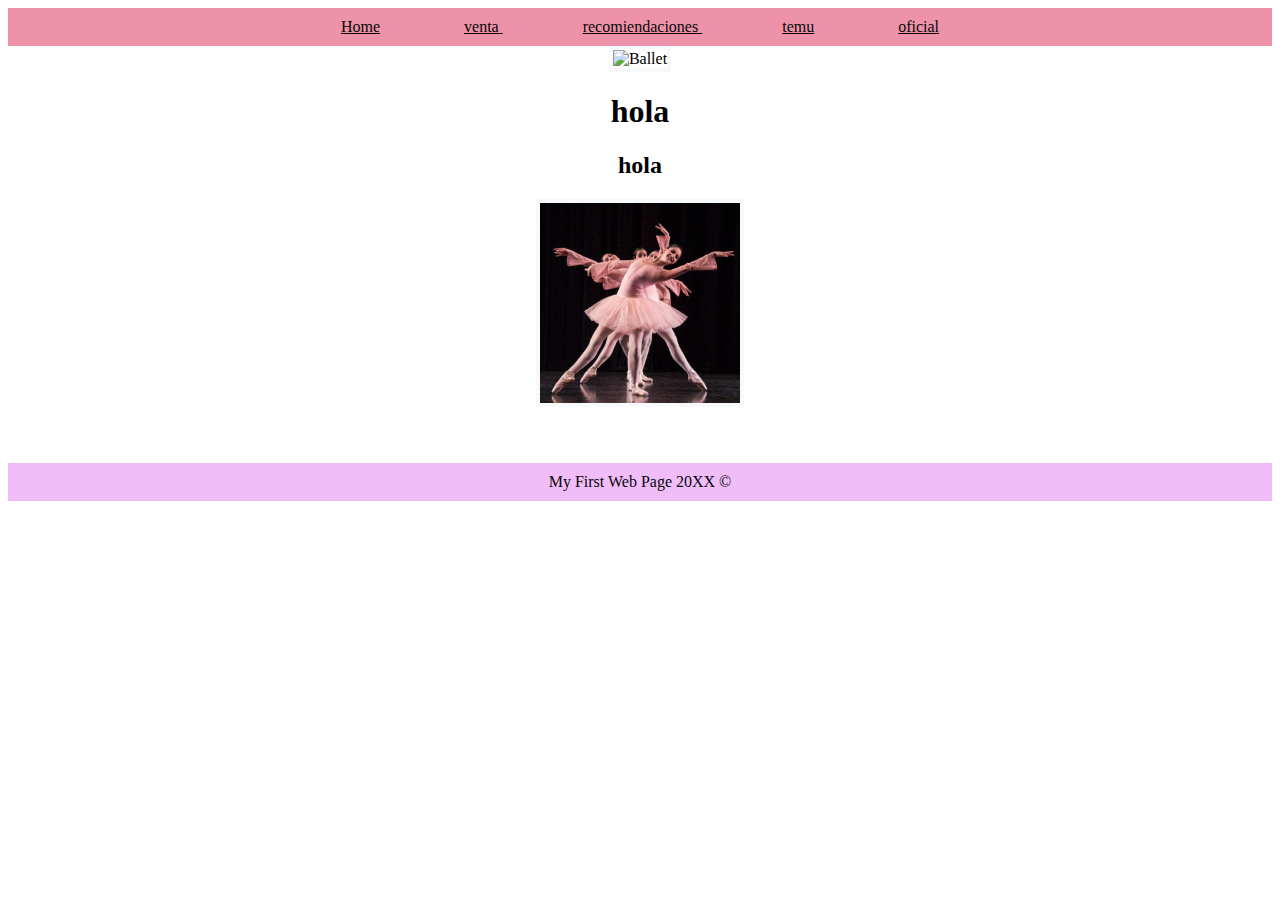
==== aplicacion/index.html @ efa692c7 "initial commit" ====
<!DOCTYPE html>
<html>
    <head>
        <title>papeleria</title>
        <link rel="stylesheet" href="estails/stails.css" />
    </head>
    <body>
        <header>
            <nav>
                <a href="index.html">Home</a>
                <a href="https://www.papelaria.cl/">venta </a>
                <a href="https://matcha-jp.com/es/4829">recomiendaciones </a>
                <a href="https://www.temu.com/bgn_verification.html?VerifyAuthToken=K49Omc5WJj1L5hHbXnWLiQ5b1a0deaa03c82ffb&from=https%3A%2F%2Fwww.temu.com%2Fes%2Fpapeleria-y-envoltura-para-regalo-o3-880.html&refer_page_name=category&refer_page_id=10012_1719212491789_p9znbmcr4p&refer_page_sn=10012&_x_sessn_id=bkrsd9xmuh">temu</a>
                <a href="hw1.html">oficial </a>   
            </nav>
        </header>
        <main>
            <img src="imagenes/ballet2.jpeg" alt="Ballet">   

            <h1>hola</h1>
    <h2>hola </h2>
   <img src="imagenes/ballet.jpeg" alt="Ballet">  
            <p> </p>
            </main>
            <footer>
                <p>My First Web Page 20XX &copy</p>
            </footer>
        </body>
        </html>
---- aplicacion/estails/stails.css ----
body {
    text-align: center;
    }
nav {
background-color: rgb(238, 146, 169);
padding: 10px;
}
a {
    color: rgb(8, 7, 7);
    margin: 40px;
    }
    h1 {
        color: rgb(0, 2, 4);
        }
        img {
        width:200px;
        border: 4px solid rgb(247, 249, 250);
        }
        p {
        padding: 10px;
        }
        footer {
        background-color: rgb(241, 189, 249);
        color: rgb(7, 7, 7);
        }
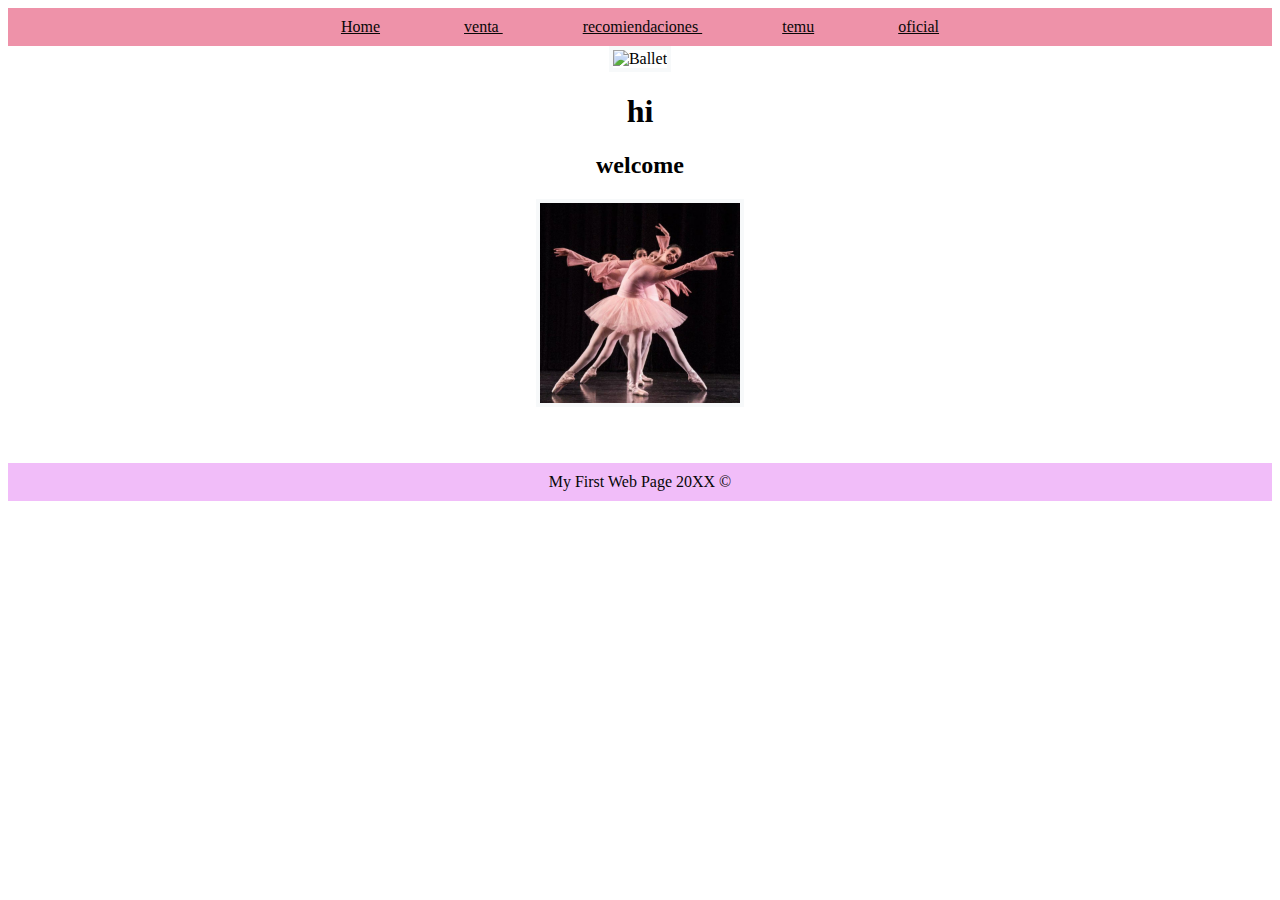
==== commit 59bf415d: "initial commit" ====
--- a/aplicacion/index.html
+++ b/aplicacion/index.html
@@ -17,8 +17,8 @@
         <main>
             <img src="imagenes/ballet2.jpeg" alt="Ballet">   
 
-            <h1>hola</h1>
-    <h2>hola </h2>
+            <h1>hi</h1>
+    <h2>welcome </h2>
    <img src="imagenes/ballet.jpeg" alt="Ballet">  
             <p> </p>
             </main>
